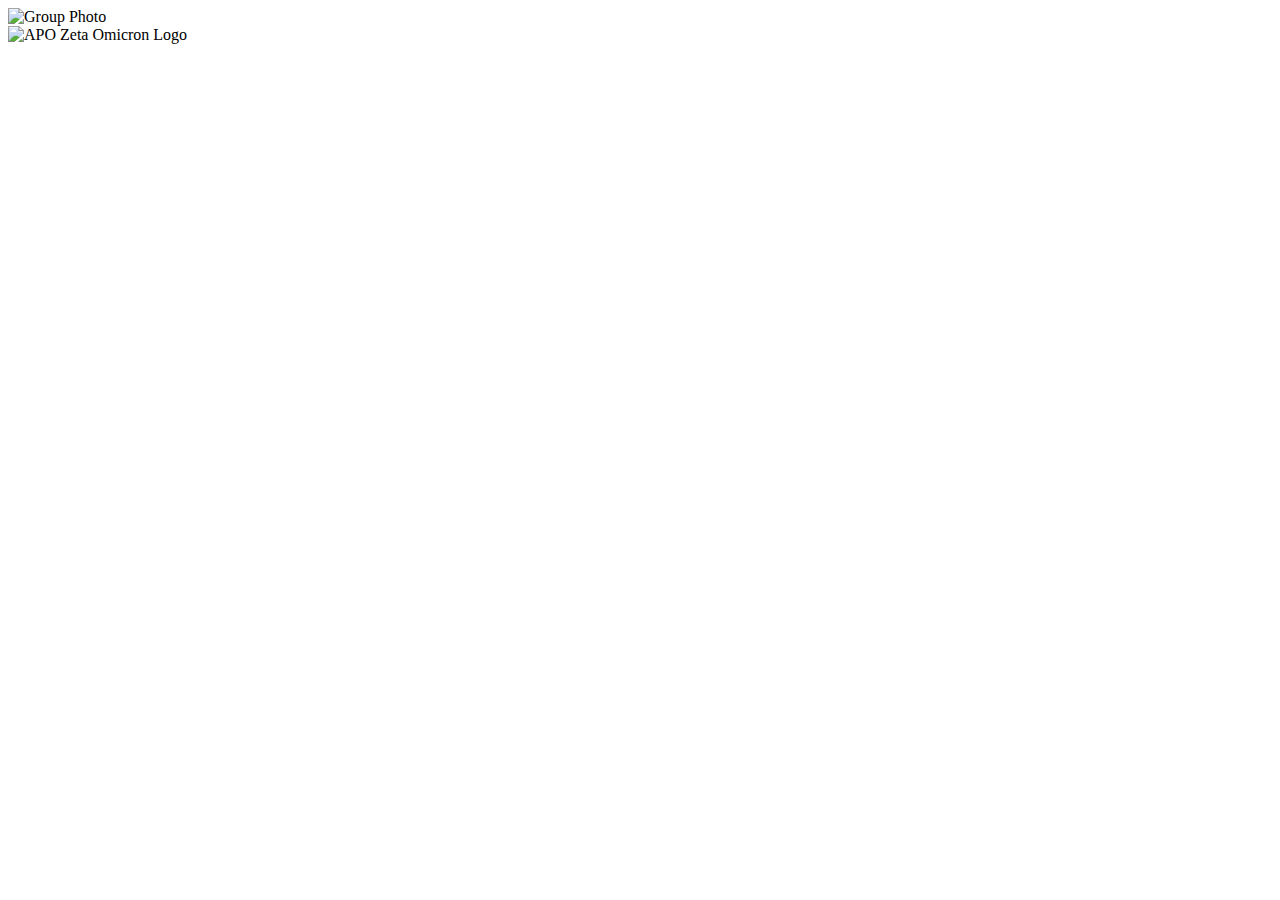
==== index.html @ a56e332e "Commenting out webpage title" ====
<!DOCTYPE html>
<html lang="en">

<head>
  <meta charset="utf-8">
  <meta name="viewport" content="width=device-width,initial-scale=1.0"/>
  <link rel="stylesheet" type="text/css" href="css/layout.css">
  <link rel="stylesheet" type="text/css" href="css/home.css">
  <link href="https://fonts.googleapis.com/css?family=Josefin+Sans:100,100i,300,300i,400,400i,600,600i,700,700i " rel="stylesheet">
  <link rel="stylesheet" href="https://cdnjs.cloudflare.com/ajax/libs/font-awesome/4.7.0/css/font-awesome.min.css">
  <script src='https://cdnjs.cloudflare.com/ajax/libs/jquery/3.2.1/jquery.js'></script>
  <link rel="shortcut icon" type="image/x-icon" href="https://apo.org/wp-content/uploads/2017/06/apo-favico.png">
  <link rel="apple-touch-icon" href="https://apo.org/wp-content/uploads/2017/06/apo-favico.png">

  <!-- Eliminating title so development branch doesn't show up in google search
  <title>Alpha Phi Omega | Cal Poly SLO | Zeta Omicron Chapter</title>
  -->
  <title>Webpage in Development</title>
</head>

<body>
  <nav></nav>
  <script>$("nav").load("home-nav.html")</script>

  <div class="bg-container">
    <img class="bg-photo" src="images/crossing-photo.jpg" alt="Group Photo">
  </div>

  <div class="logo-container">
    <img class="logo" src="images/white-logo.png" alt="APO Zeta Omicron Logo">
  </div>

  <footer>
  </footer>
  <script>$("footer").load("footer.html")</script>

</body>

<script src="scripts/scripts.js"></script>

</html>
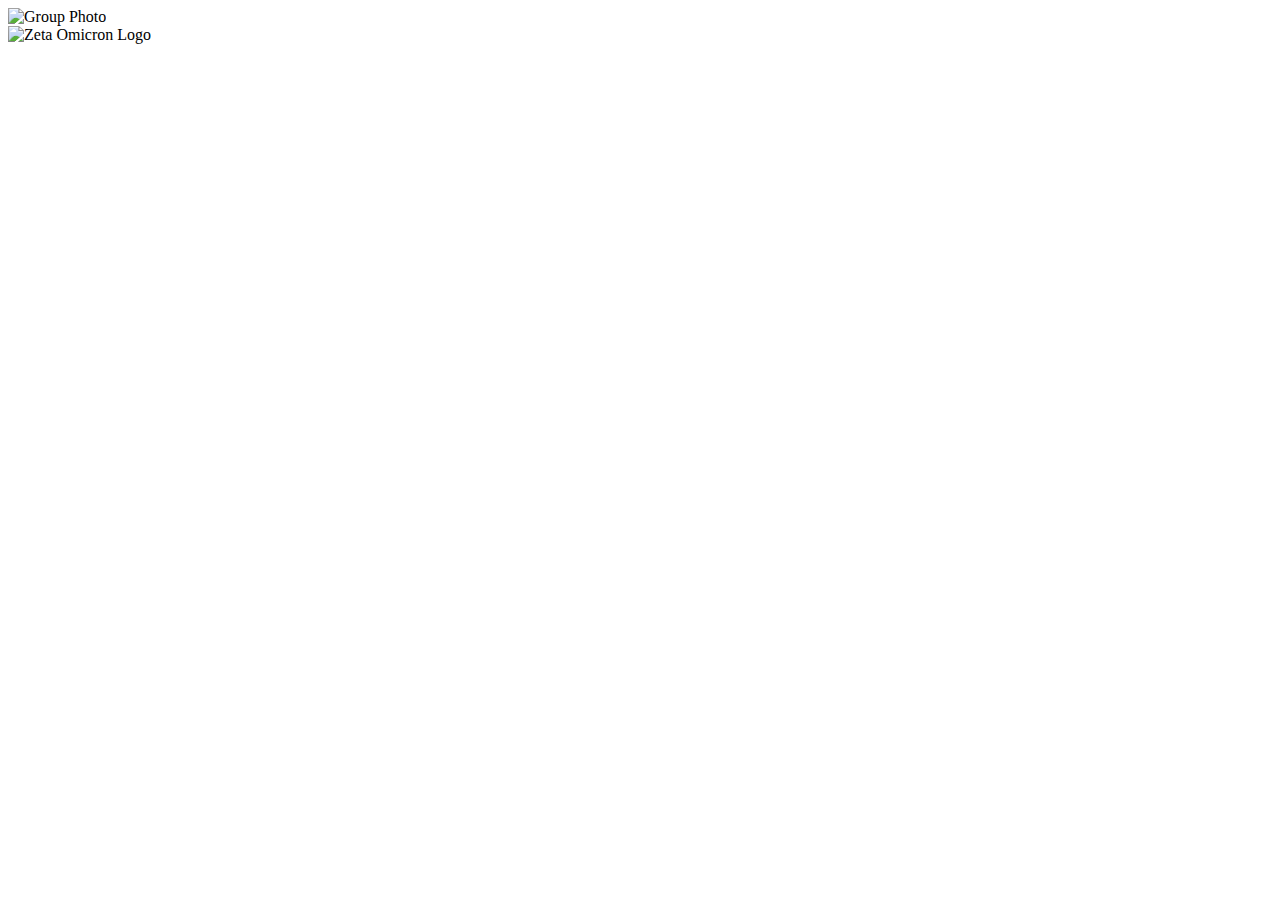
==== commit dca840e5: "Update index.html" ====
--- a/index.html
+++ b/index.html
@@ -11,11 +11,9 @@
   <script src='https://cdnjs.cloudflare.com/ajax/libs/jquery/3.2.1/jquery.js'></script>
   <link rel="shortcut icon" type="image/x-icon" href="https://apo.org/wp-content/uploads/2017/06/apo-favico.png">
   <link rel="apple-touch-icon" href="https://apo.org/wp-content/uploads/2017/06/apo-favico.png">
-
-  <!-- Eliminating title so development branch doesn't show up in google search
+  <!-- Commented title out to hide from Google Search for production website
   <title>Alpha Phi Omega | Cal Poly SLO | Zeta Omicron Chapter</title>
   -->
-  <title>Webpage in Development</title>
 </head>
 
 <body>
@@ -27,7 +25,7 @@
   </div>
 
   <div class="logo-container">
-    <img class="logo" src="images/white-logo.png" alt="APO Zeta Omicron Logo">
+    <img class="logo" src="images/white-logo.png" alt="Zeta Omicron Logo">
   </div>
 
   <footer>
